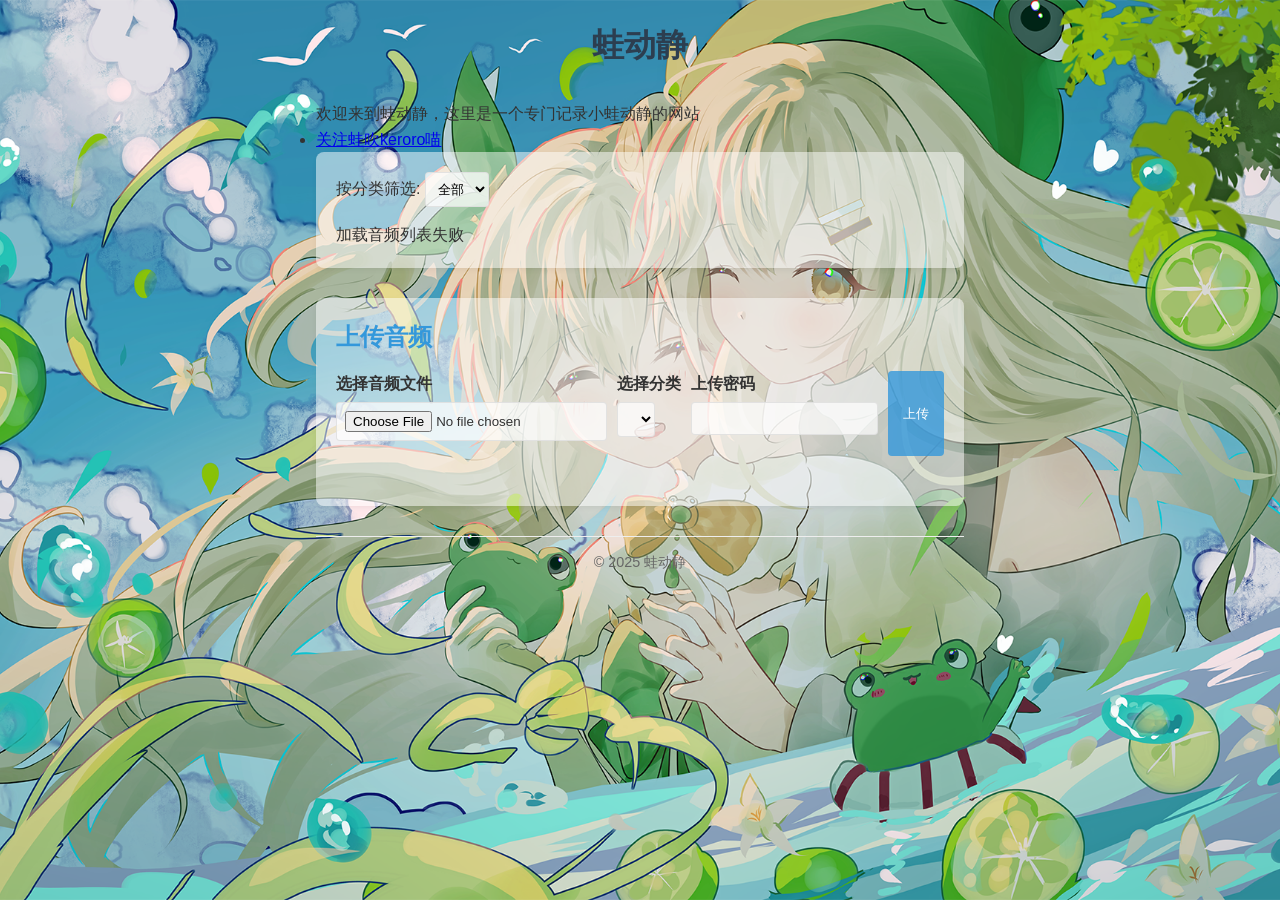
==== static/index.html @ 0a79b41d "first commit" ====
<!DOCTYPE html>
<html lang="zh-CN">
<head>
    <meta charset="UTF-8">
    <meta name="viewport" content="width=device-width, initial-scale=1.0">
    <title>蛙动静</title>
    <link rel="stylesheet" href="style.css">
    <link rel="icon" href="favicon.png" type="image/png">
</head>
<body>
    <div class="container">
        <h1>蛙动静</h1>
        <p>欢迎来到蛙动静，这里是一个专门记录小蛙动静的网站</p>
        <nav>
            <ul>
                <li><a href="https://space.bilibili.com/613345189/">关注蛙吹keroro喵</a></li>
            </ul>
        </nav>
        <div class="audio-list-section">
            <div class="category-filter">
                <label for="filterCategory">按分类筛选:</label>
                <select id="filterCategory">
                    <option value="">全部</option>
                    <!-- 将通过JS动态填充 -->
                </select>
            </div>
            <div id="audioList" class="audio-categories"></div>
        </div>

        <div class="upload-section">
            <h2>上传音频</h2>
            <form id="uploadForm" enctype="multipart/form-data">
                <div class="form-group">
                    <label for="audioFile">选择音频文件</label>
                    <input type="file" id="audioFile" accept=".mp3,.wav,.ogg" required>
                </div>
                <div class="form-group">
                    <label for="category">选择分类</label>
                    <select id="category" name="category">
                        <!-- 将通过JS动态填充 -->
                    </select>
                </div>
                <div class="form-group">
                    <label for="password">上传密码</label>
                    <input type="password" id="password" required>
                </div>
                <button type="submit">上传</button>
            </form>
            <div id="uploadStatus"></div>
        </div>
        
        <footer>
            <p>&copy; 2025 蛙动静</p>
        </footer>
    </div>
    
    <script src="script.js"></script>
</body>
</html>
---- static/style.css ----
* {
    box-sizing: border-box;
    margin: 0;
    padding: 0;
}

html, body {
    height: 100%;
    margin: 0; /* 确保没有边距 */
    padding: 0; /* 确保没有内边距 */
}

body {
    font-family: Arial, sans-serif;
    line-height: 1.6;
    color: #333;
    background-color: #f5f5f5; /* 作为备用背景色 */
    display: flex;
    flex-direction: column;
    min-height: 100vh; /* 至少占满视口高度 */
    background-image: url('background.png');
    background-size: cover; /* 覆盖整个区域 */
    background-repeat: no-repeat;
    background-position: center;
    background-attachment: fixed; /* 固定背景，滚动时不动 */
}

.container {
    max-width: 1000px;
    margin: 0 auto;
    padding: 20px;
    /* 其他样式保持不变 */
}

h1 {
    text-align: center;
    margin-bottom: 30px;
    color: #2c3e50;
}

h2 {
    margin-bottom: 15px;
    color: #3498db;
}

/* 各个主要区块设置为更透明 */
.upload-section, .audio-list-section {
    background-color: rgba(255, 255, 255, 0.5); /* 50%不透明度 */
    border-radius: 8px;
    padding: 20px;
    margin-bottom: 30px;
    box-shadow: 0 2px 5px rgba(0, 0, 0, 0.05);
}

#uploadForm {
    display: flex;
    gap: 10px;
    margin-bottom: 10px;
}

button {
    background-color: rgba(52, 152, 219, 0.8); /* 半透明蓝色 */
    color: white;
    border: none;
    padding: 10px 15px;
    border-radius: 4px;
    cursor: pointer;
    transition: all 0.3s;
}


button:hover {
    background-color: rgba(41, 128, 185, 0.9); /* 悬停时更不透明 */
    transform: translateY(-2px);
}


.audio-grid {
    display: grid;
    grid-template-columns: repeat(auto-fill, minmax(200px, 1fr));
    gap: 15px;
}

.audio-item {
    background-color: rgba(249, 249, 249, 0.5); /* 半透明的背景 */
    border: 1px solid rgba(221, 221, 221, 0.5);
    border-radius: 6px;
    padding: 15px;
    text-align: center;
}

/* 表单元素 */
input, select {
    background-color: rgba(255, 255, 255, 0.7);
    border: 1px solid rgba(221, 221, 221, 0.8);
    padding: 8px;
    border-radius: 4px;
}

.audio-title {
    margin-bottom: 10px;
    word-break: break-all;
    font-size: 14px;
}

#uploadStatus {
    margin-top: 10px;
    padding: 10px;
    border-radius: 4px;
}

.success {
    background-color: #d4edda;
    color: #155724;
}

.error {
    background-color: #f8d7da;
    color: #721c24;
}
/* 添加到原有的CSS末尾 */

.form-group {
    margin-bottom: 15px;
}

.form-group label {
    display: block;
    margin-bottom: 5px;
    font-weight: bold;
}

.category-filter {
    margin-bottom: 15px;
}

.audio-categories {
    display: flex;
    flex-direction: column;
    gap: 20px;
}

/* 分类区块 */
.category-section {
    background-color: rgba(245, 245, 245, 0.6);
    border-radius: 8px;
    padding: 15px;
    margin-bottom: 15px;
}
.category-title {
    font-size: 18px;
    font-weight: bold;
    margin-bottom: 10px;
    color: #2c3e50;
    border-bottom: 2px solid #3498db;
    padding-bottom: 5px;
}

/* 修改按钮样式以适应显示文件名 */
.play-button {
    background-color: rgba(52, 152, 219, 0.7);
    color: white;
    border: none;
    padding: 12px 15px;
    text-align: center;
    display: block;
    font-size: 14px;
    margin: 8px 0;
    cursor: pointer;
    border-radius: 6px;
    transition: all 0.3s;
    width: 100%;
    overflow: hidden;
    text-overflow: ellipsis;
    white-space: nowrap;
}

.play-button:hover {
    background-color: rgba(41, 128, 185, 0.9);
    transform: scale(1.03);
}

.play-button:active {
    background-color: #1c6ea4;
    transform: scale(0.98);
}

.audio-grid {
    display: grid;
    grid-template-columns: repeat(auto-fill, minmax(180px, 1fr));
    gap: 12px;
}

/* 页脚样式 */
footer {
    background-color: transparent;
    padding: 1em;
    text-align: center;
    margin-top: 30px;
    border-top: 1px solid #eee;
    color: #666;
    font-size: 0.9em;
}

footer p {
    margin: 0;
}
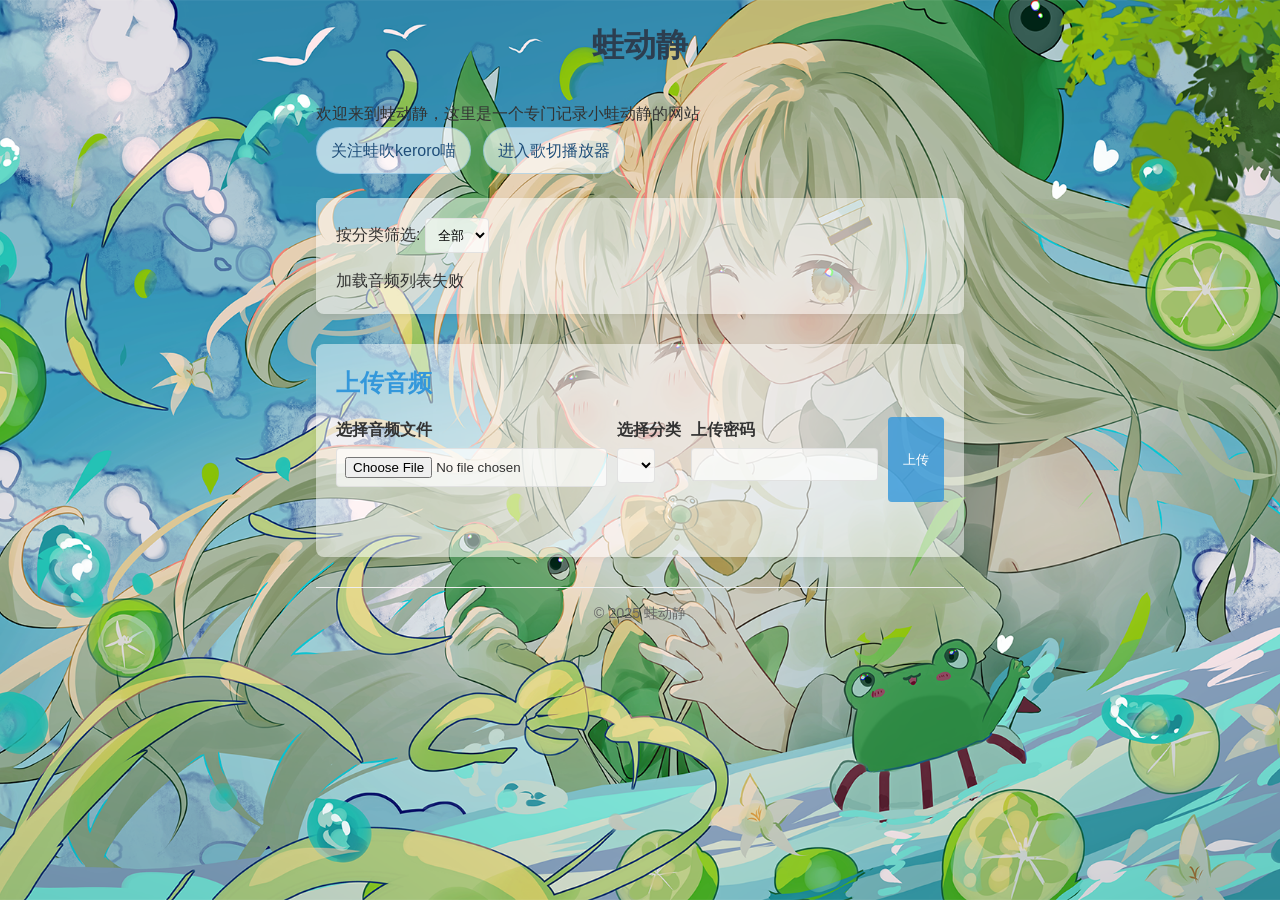
==== commit 5304641e: "添加歌切播放器页面及相关样式和脚本，更新导航栏样式，完善.gitignore文件以排除Python相关文件" ====
--- a/static/index.html
+++ b/static/index.html
@@ -14,6 +14,7 @@
         <nav>
             <ul>
                 <li><a href="https://space.bilibili.com/613345189/">关注蛙吹keroro喵</a></li>
+                <li><a href="/songcuts.html">进入歌切播放器</a></li>
             </ul>
         </nav>
         <div class="audio-list-section">
@@ -56,4 +57,4 @@
     
     <script src="script.js"></script>
 </body>
-</html>+</html>
--- a/static/style.css
+++ b/static/style.css
@@ -30,6 +30,33 @@
     margin: 0 auto;
     padding: 20px;
     /* 其他样式保持不变 */
+}
+
+nav {
+    margin-bottom: 24px;
+}
+
+nav ul {
+    list-style: none;
+    display: flex;
+    flex-wrap: wrap;
+    gap: 12px;
+}
+
+nav a {
+    display: inline-block;
+    text-decoration: none;
+    color: #1f4e79;
+    background-color: rgba(255, 255, 255, 0.65);
+    border: 1px solid rgba(52, 152, 219, 0.3);
+    padding: 10px 14px;
+    border-radius: 999px;
+    transition: all 0.25s ease;
+}
+
+nav a:hover {
+    background-color: rgba(255, 255, 255, 0.9);
+    transform: translateY(-1px);
 }
 
 h1 {
@@ -204,4 +231,30 @@
 
 footer p {
     margin: 0;
-}+}
+
+/* 上传进度条样式 */
+#uploadStatus {
+    margin-top: 15px;
+}
+
+.progress-container {
+    width: 100%;
+    height: 10px;
+    background-color: #e0e0e0;
+    border-radius: 5px;
+    overflow: hidden;
+    margin: 10px 0;
+}
+
+.progress-bar {
+    height: 100%;
+    background-color: #4caf50;
+    width: 0%;
+    transition: width 0.3s ease;
+}
+
+.progress-text {
+    font-size: 14px;
+    text-align: center;
+}
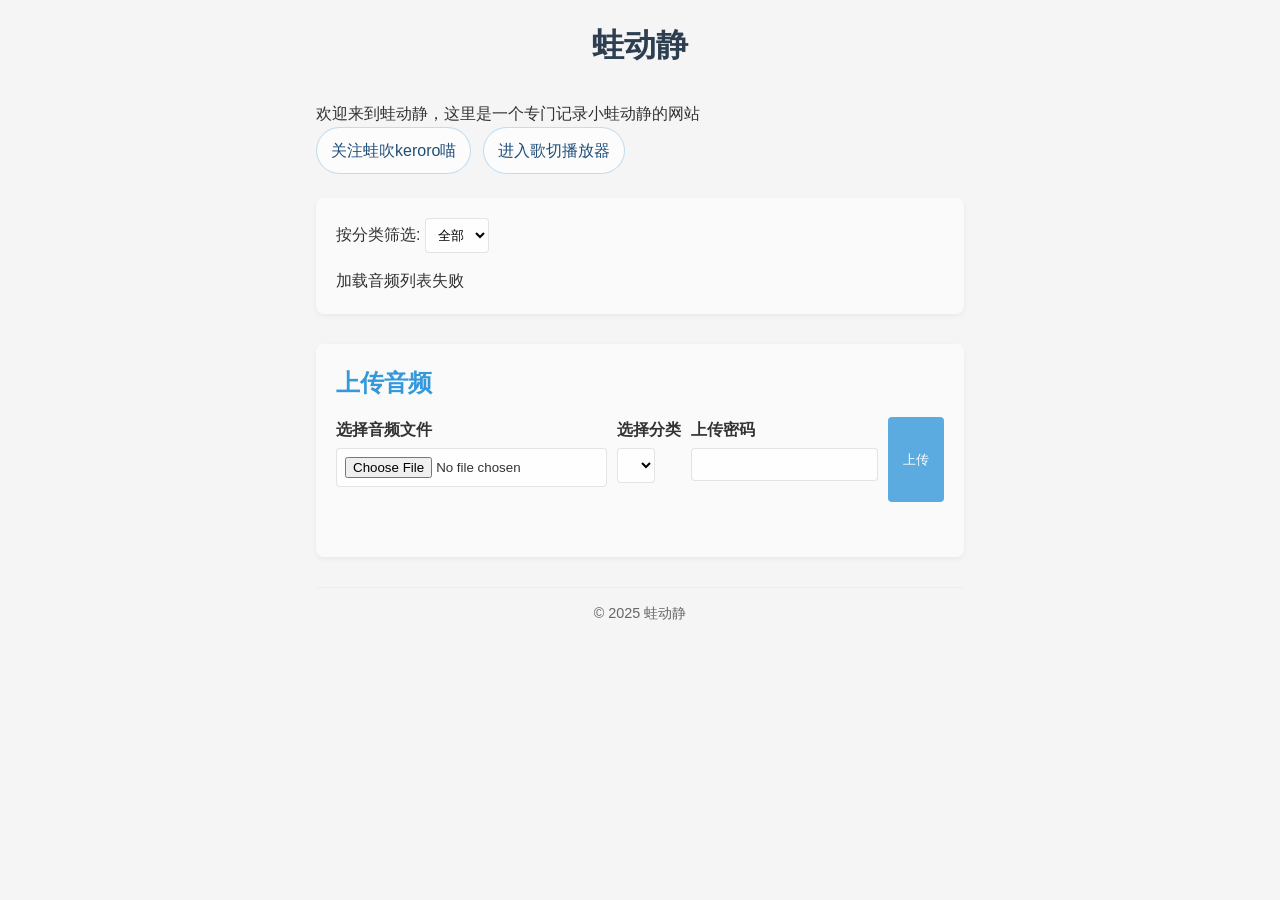
==== commit 70a1d796: "chore: remove unlicensed branding media" ====
--- a/static/index.html
+++ b/static/index.html
@@ -5,7 +5,6 @@
     <meta name="viewport" content="width=device-width, initial-scale=1.0">
     <title>蛙动静</title>
     <link rel="stylesheet" href="style.css">
-    <link rel="icon" href="favicon.png" type="image/png">
 </head>
 <body>
     <div class="container">
--- a/static/style.css
+++ b/static/style.css
@@ -18,11 +18,6 @@
     display: flex;
     flex-direction: column;
     min-height: 100vh; /* 至少占满视口高度 */
-    background-image: url('background.png');
-    background-size: cover; /* 覆盖整个区域 */
-    background-repeat: no-repeat;
-    background-position: center;
-    background-attachment: fixed; /* 固定背景，滚动时不动 */
 }
 
 .container {
